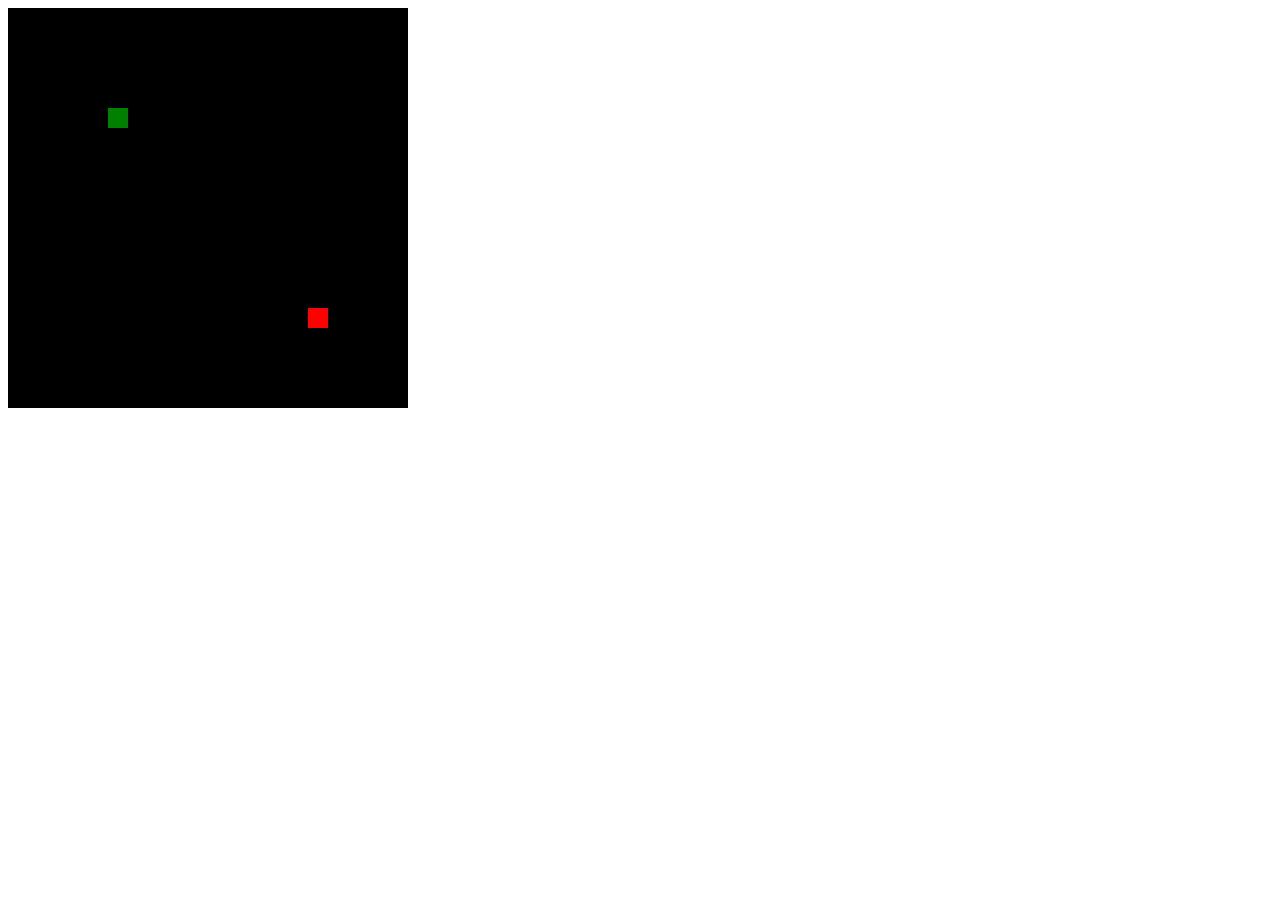
==== index.html @ 076f6903 "Updates" ====
<html>
    <head>
        <title>Snake Game</title>
    </head>
    <body>
        <canvas id="canvas" width="400" height="400"></canvas>
        <script src="script.js"></script>    
    </body>
</html>
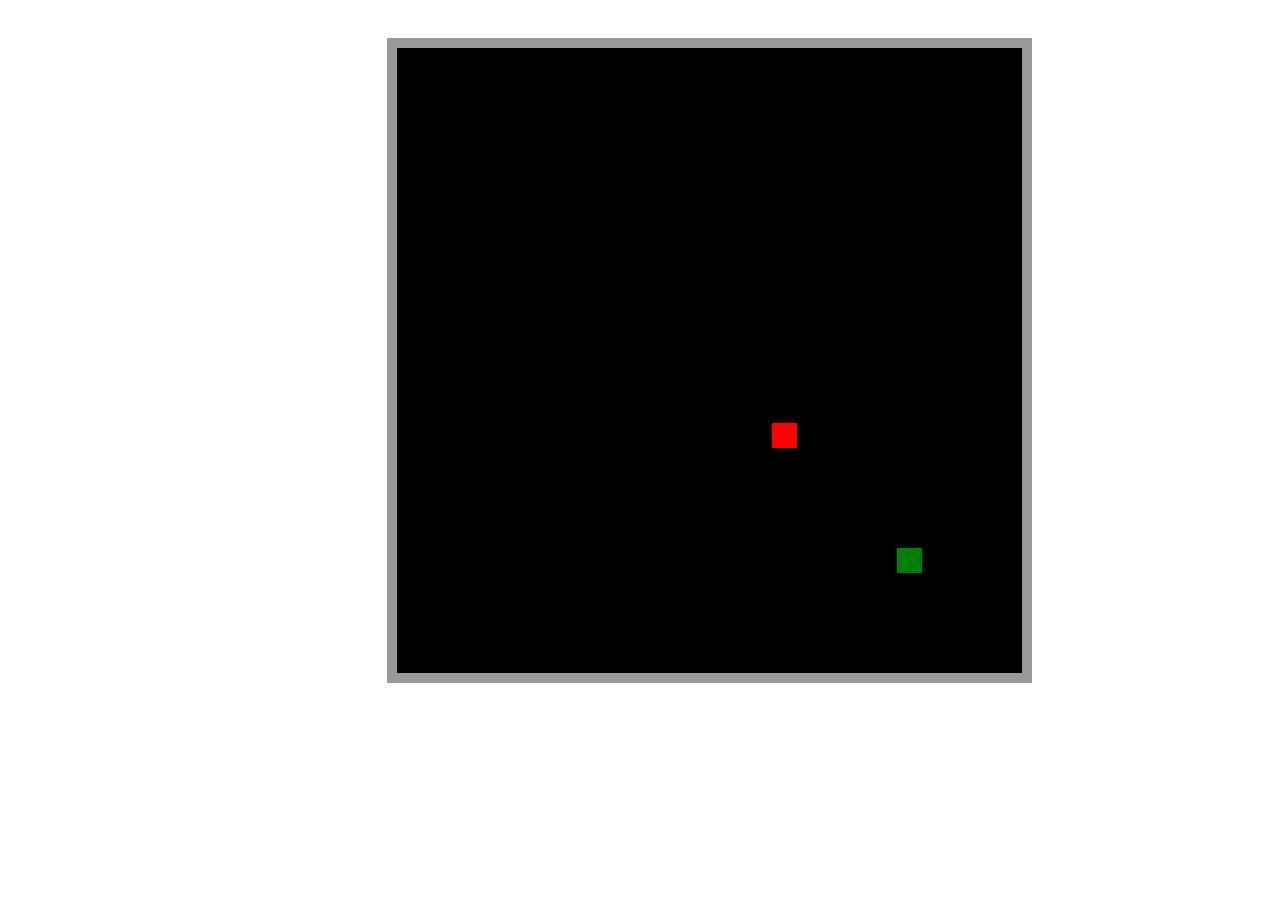
==== commit bc7b7048: "Updates" ====
--- a/index.html
+++ b/index.html
@@ -1,9 +1,19 @@
 <html>
     <head>
         <title>Snake Game</title>
+            <style>
+                #canvaswrapper{
+                    display: inline-flex;
+                    border: 10px solid rgb(153, 153, 153);
+                    margin-left: 30%;
+                    margin-top: 30px;
+                }
+            </style>
     </head>
     <body>
-        <canvas id="canvas" width="400" height="400"></canvas>
+        <div id='canvaswrapper'>
+            <canvas id="canvas" width="625" height="625"></canvas>
+        </div>
         <script src="script.js"></script>    
     </body>
 </html>